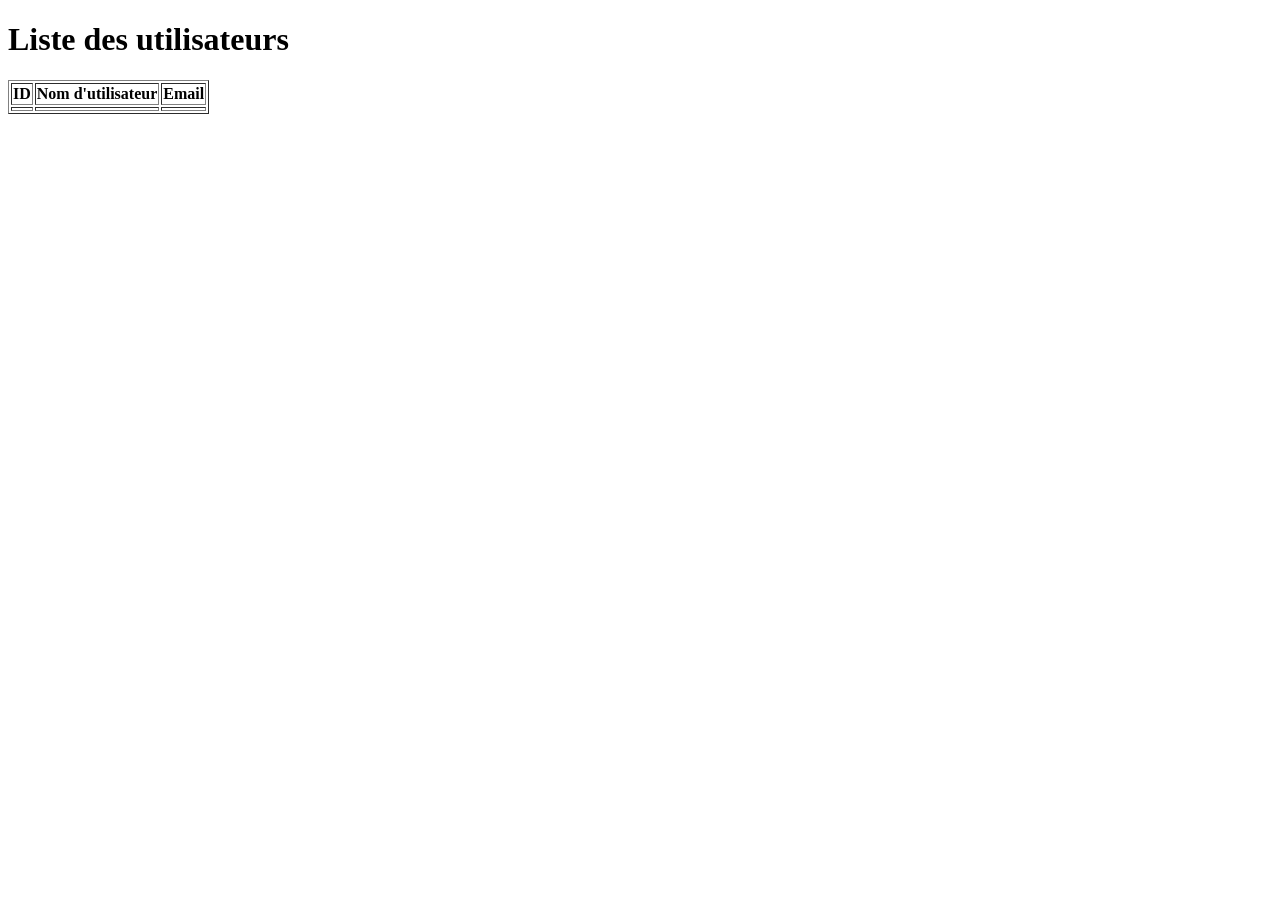
==== src/main/resources/templates/user/index.html @ 6b4d785c "init projet" ====
<!DOCTYPE html>
<html xmlns:th="http://www.thymeleaf.org">
<head>
    <title>Liste des utilisateurs</title>
</head>
<body>
<h1>Liste des utilisateurs</h1>
<table border="1">
    <thead>
    <tr>
        <th>ID</th>
        <th>Nom d'utilisateur</th>
        <th>Email</th>
    </tr>
    </thead>
    <tbody>
    <!-- Boucle Thymeleaf -->
    <tr th:each="user : ${users}">
        <td th:text="${user.id}"></td>
        <td th:text="${user.username}"></td>
        <td th:text="${user.email}"></td>
    </tr>
    </tbody>
</table>
</body>
</html>
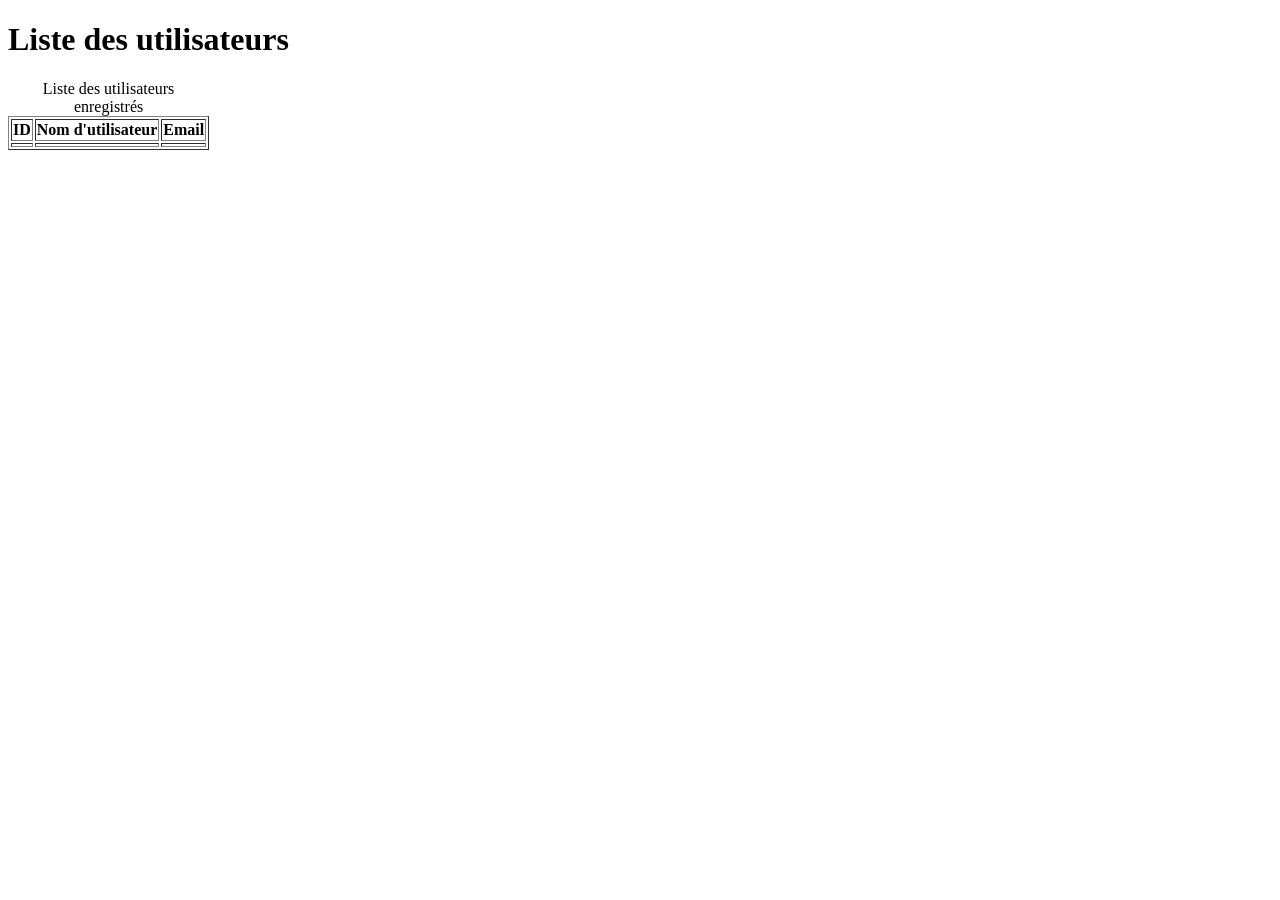
==== commit e2708617: "fix html" ====
--- a/src/main/resources/templates/user/index.html
+++ b/src/main/resources/templates/user/index.html
@@ -1,26 +1,27 @@
 <!DOCTYPE html>
 <html xmlns:th="http://www.thymeleaf.org">
-<head>
-    <title>Liste des utilisateurs</title>
-</head>
-<body>
-<h1>Liste des utilisateurs</h1>
-<table border="1">
-    <thead>
-    <tr>
-        <th>ID</th>
-        <th>Nom d'utilisateur</th>
-        <th>Email</th>
-    </tr>
-    </thead>
-    <tbody>
-    <!-- Boucle Thymeleaf -->
-    <tr th:each="user : ${users}">
-        <td th:text="${user.id}"></td>
-        <td th:text="${user.username}"></td>
-        <td th:text="${user.email}"></td>
-    </tr>
-    </tbody>
-</table>
-</body>
+    <head>
+        <title>Liste des utilisateurs</title>
+    </head>
+    <body>
+        <h1>Liste des utilisateurs</h1>
+        <table border="1" role="table">
+            <caption>Liste des utilisateurs enregistrés</caption>
+            <thead>
+            <tr>
+                <th role="columnheader">ID</th>
+                <th role="columnheader">Nom d'utilisateur</th>
+                <th role="columnheader">Email</th>
+            </tr>
+            </thead>
+            <tbody>
+            <!-- Boucle Thymeleaf -->
+            <tr th:each="user : ${users}">
+                <td th:text="${user.id}" role="cell"></td>
+                <td th:text="${user.username}" role="cell"></td>
+                <td th:text="${user.email}" role="cell"></td>
+            </tr>
+            </tbody>
+        </table>
+    </body>
 </html>
